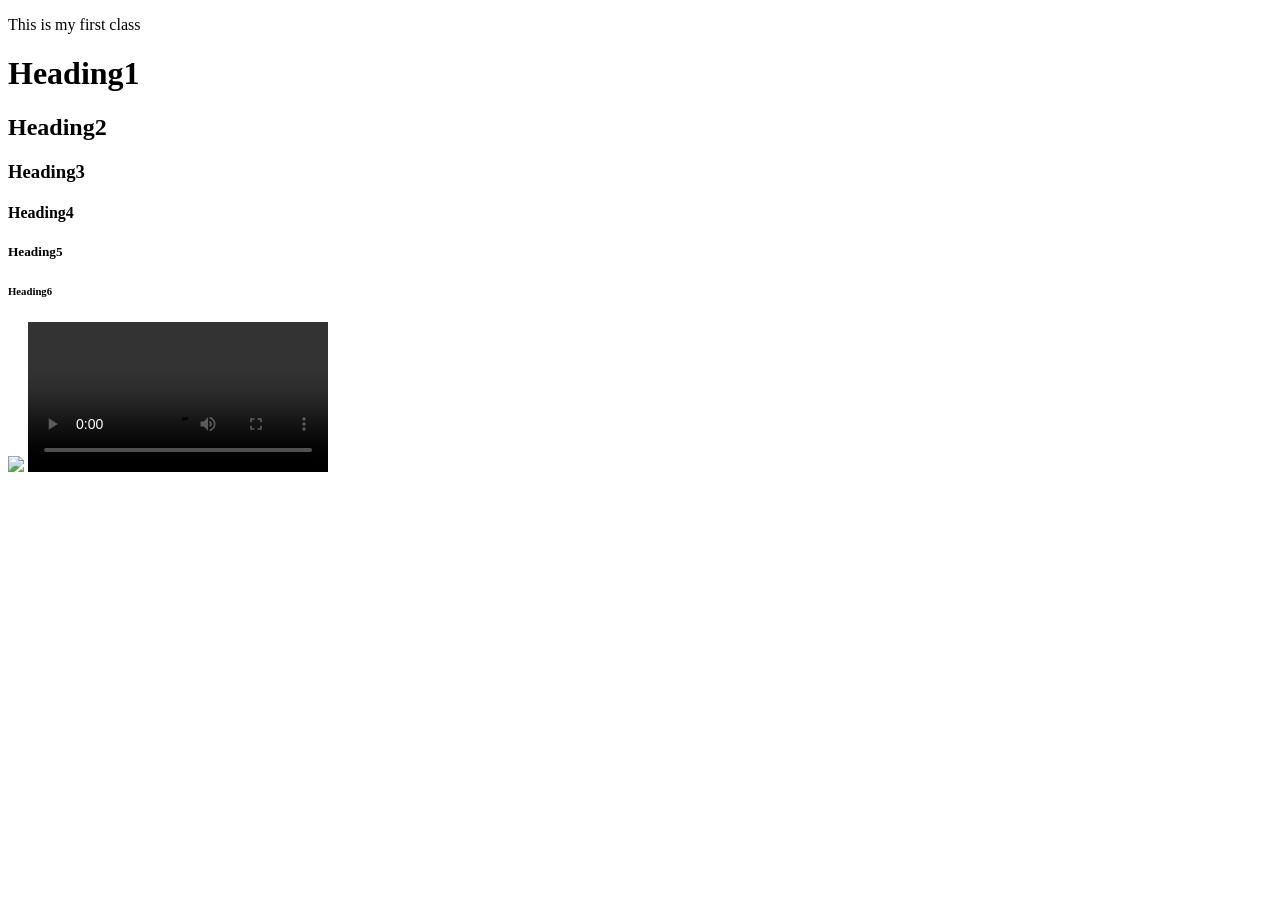
==== Index.html @ cf8a2185 "Responsive Design" ====
<!DOCTYPE html>
<html>
    <head>
        <title>My First Web Page</title>

    </head>
    <body>
        <p>
            This is my first class
        </p>
        <h1>Heading1</h1>
        <h2>Heading2</h2>
        <h3>Heading3</h3>
        <h4>Heading4</h4>
        <h5>Heading5</h5>
        <h6>Heading6</h6>
        <img src="sunflower1.jpg">
        <video controls>
            <source src="video1.mp4" type="video/mp4">
        </video>

    </body>


</html>
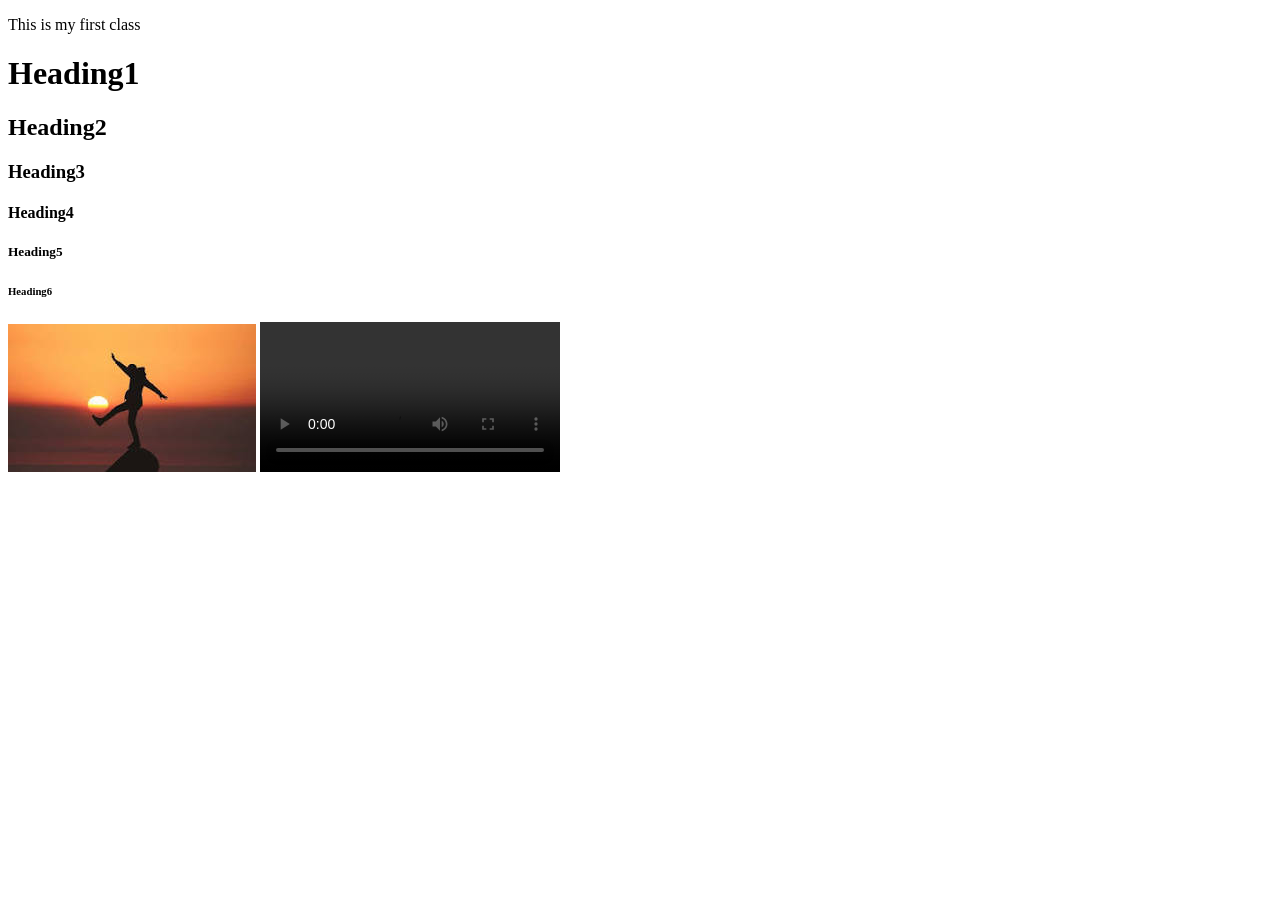
==== commit e818b607: "Responsive Design" ====
--- a/Index.html
+++ b/Index.html
@@ -14,7 +14,7 @@
         <h4>Heading4</h4>
         <h5>Heading5</h5>
         <h6>Heading6</h6>
-        <img src="sunflower1.jpg">
+        <img src="pic.jpg">
         <video controls>
             <source src="video1.mp4" type="video/mp4">
         </video>
